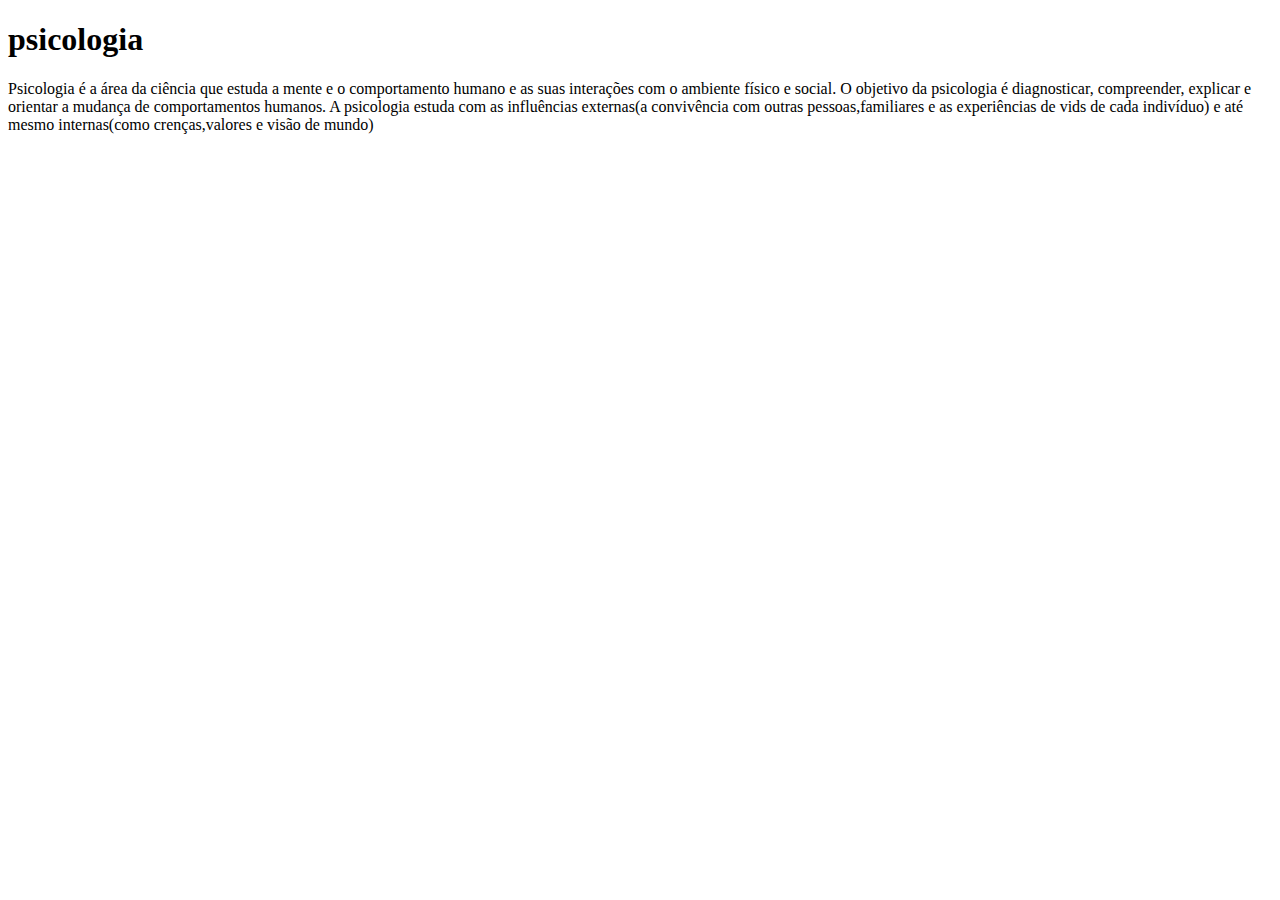
==== index.html @ 91029a12 "ok" ====
<!DOCTYPE html>
<html lang="en">
<head>
    <meta charset="UTF-8">
    <meta http-equiv="X-UA-Compatible" content="IE=edge">
    <meta name="viewport" content="width=device-width, initial-scale=1.0">
    <title>Document</title>
</head>
<body>
    
    <h1>psicologia</h1>

    <p>Psicologia é a área da ciência que estuda a mente e o comportamento humano e as suas
        interações  com o ambiente físico e social. O objetivo da psicologia é diagnosticar,
        compreender, explicar e orientar a mudança de comportamentos humanos.
       A psicologia estuda com as influências externas(a convivência com outras pessoas,familiares e
        as experiências de vids de cada indivíduo) e até mesmo internas(como crenças,valores e visão de mundo)</p>






</body>
</html>
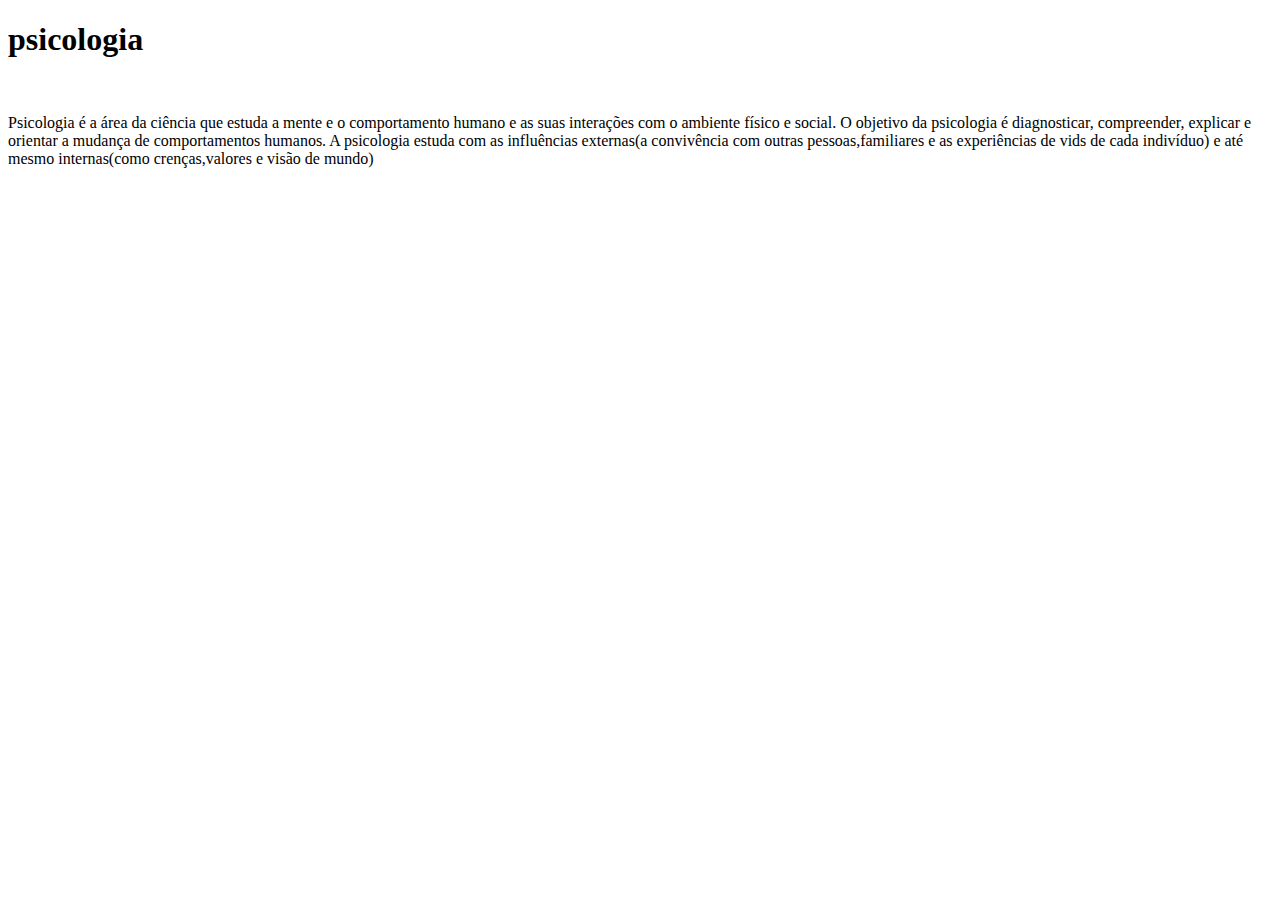
==== commit 5cfc38bc: "hkyu" ====
--- a/index.html
+++ b/index.html
@@ -7,8 +7,13 @@
     <title>Document</title>
 </head>
 <body>
+    <header> 
+        <h1>psicologia</h1>
+    </header>
     
-    <h1>psicologia</h1>
+    <body>
+        <img src="" alt="">
+
 
     <p>Psicologia é a área da ciência que estuda a mente e o comportamento humano e as suas
         interações  com o ambiente físico e social. O objetivo da psicologia é diagnosticar,
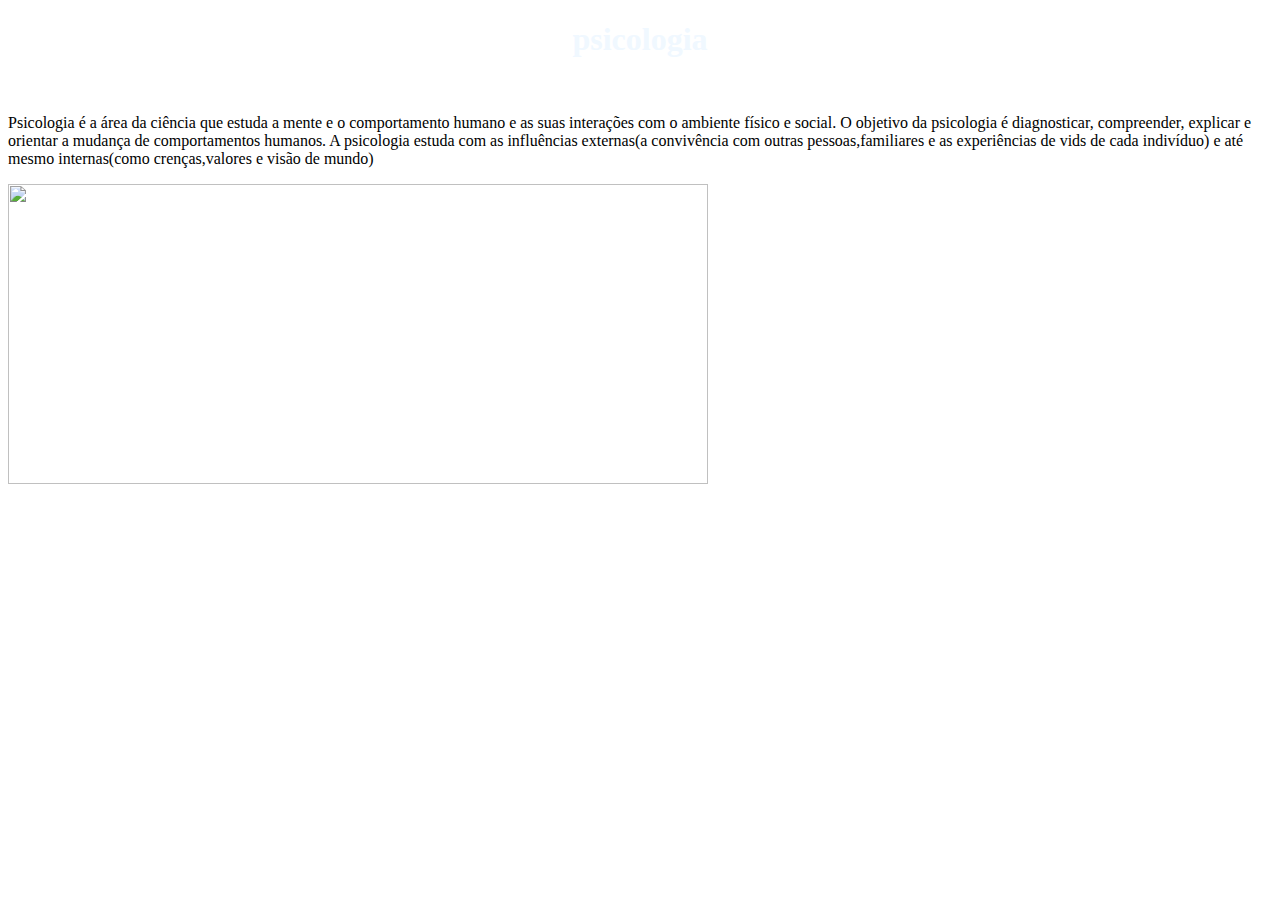
==== commit 82ad99f4: "Update index.html" ====
--- a/index.html
+++ b/index.html
@@ -4,6 +4,7 @@
     <meta charset="UTF-8">
     <meta http-equiv="X-UA-Compatible" content="IE=edge">
     <meta name="viewport" content="width=device-width, initial-scale=1.0">
+    <link rel="stylesheet" href="style.css">
     <title>Document</title>
 </head>
 <body>
@@ -21,10 +22,10 @@
        A psicologia estuda com as influências externas(a convivência com outras pessoas,familiares e
         as experiências de vids de cada indivíduo) e até mesmo internas(como crenças,valores e visão de mundo)</p>
 
-
+        <img src="./images.jpeg" alt="" srcset="" height="300px" width="700px">
 
 
 
 
 </body>
-</html>+</html>
--- a/style.css
+++ b/style.css
@@ -0,0 +1,6 @@
+h1{
+color: aliceblue;
+text-align: center;
+
+}
+
